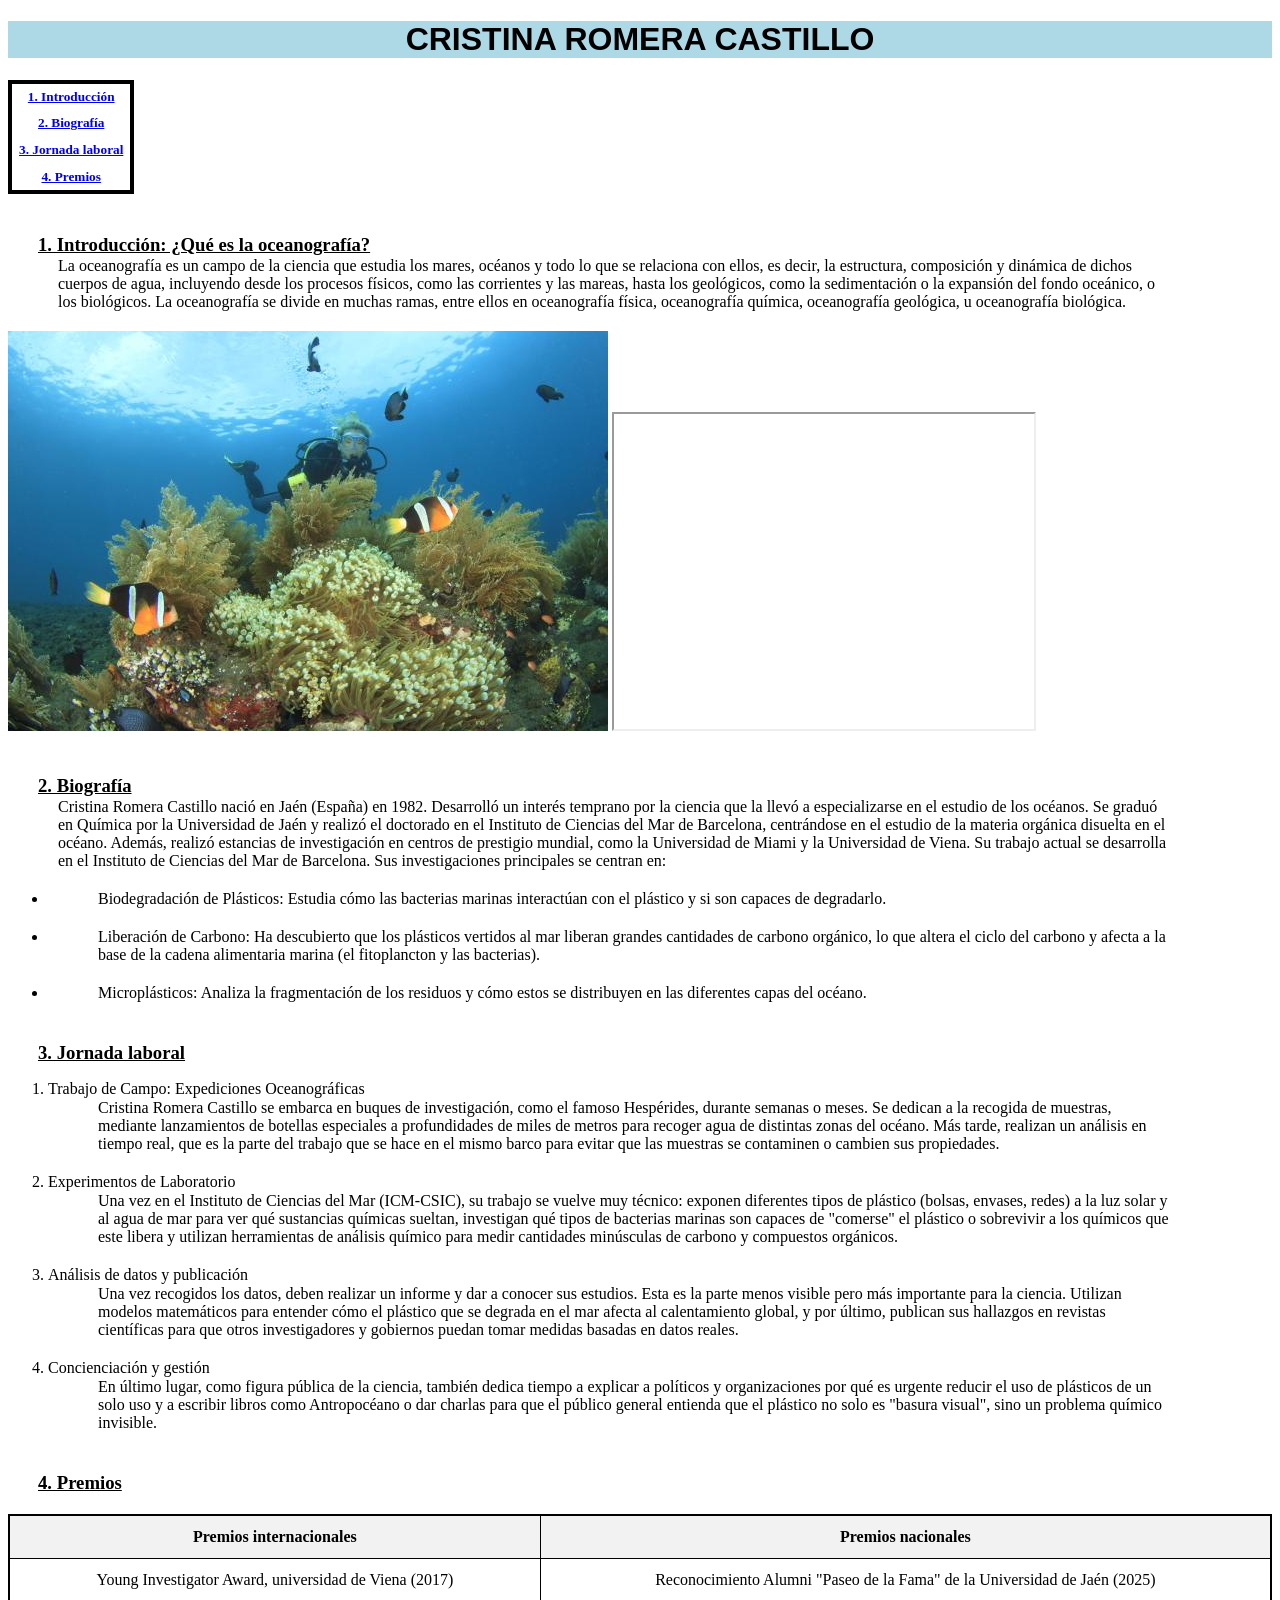
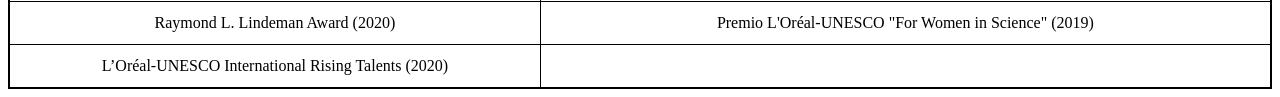
==== Cristina Romera Castillo.html @ cd60603d "Add files via upload" ====
<!DOCTYPE html>

<html>

<head>

<link rel="stylesheet" href="estilos2.css">

<title>Cristina Romera Castillo</title>

</head>

<body>

<h1>CRISTINA ROMERA CASTILLO</h1>
  
 <table id="tabla1">
  <tr>
    <th><h5><a href="#1. Introducción">1. Introducción</a></h5></th>
  </tr>
    <tr>
      <th><h5><a href="#2. Biografía">2. Biografía</a></h5></th>
  </tr>
    <tr>
    <th><h5><a href="#3. Jornada laboral">3. Jornada laboral</a></h5></th>
  </tr>
    <tr>
    <th><h5><a href="#4. Premios">4. Premios</a></h5></th>
  </tr>
</table>
  

<h3 id="1. Introducción">1. Introducción: ¿Qué es la oceanografía?</h3>
<p>La oceanografía es un campo de la ciencia que estudia los mares, océanos y todo lo que se relaciona con ellos, es decir, la estructura, composición y dinámica de dichos cuerpos de agua, incluyendo desde los procesos físicos, como las corrientes y las mareas, hasta los geológicos, como la sedimentación o la expansión del fondo oceánico, o los biológicos.
La oceanografía se divide en muchas ramas, entre ellos en oceanografía física, oceanografía química, oceanografía geológica, u oceanografía biológica.</p>
<img src="imagenes/oceanografia.jpg" alt="oceanografía">
<iframe width="420" height="315"src="https://youtu.be/DdjHnYLaFA0?si=-aofhh7HTHAjcRQ7"></iframe>

<h3 id="2. Biografía">2. Biografía</h3>
<p>Cristina Romera Castillo nació en Jaén (España) en 1982. Desarrolló un interés temprano por la ciencia que la llevó a especializarse en el estudio de los océanos. Se graduó en Química por la Universidad de Jaén y realizó el doctorado en el Instituto de Ciencias del Mar de Barcelona, centrándose en el estudio de la materia orgánica disuelta en el océano. Además, realizó estancias de investigación en centros de prestigio mundial, como la Universidad de Miami y la Universidad de Viena.
Su trabajo actual se desarrolla en el Instituto de Ciencias del Mar de Barcelona. Sus investigaciones principales se centran en:
<ul>
  <li><p>Biodegradación de Plásticos: Estudia cómo las bacterias marinas interactúan con el plástico y si son capaces de degradarlo.</p></li>
  <li><p>Liberación de Carbono: Ha descubierto que los plásticos vertidos al mar liberan grandes cantidades de carbono orgánico, lo que altera el ciclo del carbono y afecta a la base de la cadena alimentaria marina (el fitoplancton y las bacterias).</p></li>
  <li><p>Microplásticos: Analiza la fragmentación de los residuos y cómo estos se distribuyen en las diferentes capas del océano.</p></li>
</ul>

<h3 id="3. Jornada laboral">3. Jornada laboral</h3>
<ol>  
  <li>Trabajo de Campo: Expediciones Oceanográficas
  <p>Cristina Romera Castillo se embarca en buques de investigación, como el famoso Hespérides, durante semanas o meses. Se dedican a la recogida de muestras, mediante lanzamientos de botellas especiales a profundidades de miles de metros para recoger agua de distintas zonas del océano. Más tarde, realizan un análisis en tiempo real, que es la parte del trabajo que se hace en el mismo barco para evitar que las muestras se contaminen o cambien sus propiedades.</p></li>
  <li>Experimentos de Laboratorio
  <p>Una vez en el Instituto de Ciencias del Mar (ICM-CSIC), su trabajo se vuelve muy técnico: exponen diferentes tipos de plástico (bolsas, envases, redes) a la luz solar y al agua de mar para ver qué sustancias químicas sueltan, investigan qué tipos de bacterias marinas son capaces de "comerse" el plástico o sobrevivir a los químicos que este libera y utilizan herramientas de análisis químico para medir cantidades minúsculas de carbono y compuestos orgánicos.</p></li>
  
  <li>Análisis de datos y publicación
  <p>Una vez recogidos los datos, deben realizar un informe y dar a conocer sus estudios. Esta es la parte menos visible pero más importante para la ciencia. Utilizan modelos matemáticos para entender cómo el plástico que se degrada en el mar afecta al calentamiento global, y por último, publican sus hallazgos en revistas científicas para que otros investigadores y gobiernos puedan tomar medidas basadas en datos reales.</p></li>
  
  <li>Concienciación y gestión
  <p>En último lugar, como figura pública de la ciencia, también dedica tiempo a explicar a políticos y organizaciones por qué es urgente reducir el uso de plásticos de un solo uso y a escribir libros como Antropocéano o dar charlas para que el público general entienda que el plástico no solo es "basura visual", sino un problema químico invisible.</p></li>
</ol>


<h3 id="4. Premios">4. Premios</h3>
<table id="tabla2">
  <tr>
    <th>Premios internacionales</th>
    <th>Premios nacionales</th>
  </tr>
  <tr>
    <td>Young Investigator Award, universidad de Viena (2017)</td>
    <td>Reconocimiento Alumni "Paseo de la Fama" de la Universidad de Jaén (2025)</td>
  </tr>
  <tr>
    <td>Raymond L. Lindeman Award (2020)</td>
    <td>Premio L'Oréal-UNESCO "For Women in Science" (2019)</td>
  </tr>
  <tr>
    <td>L’Oréal-UNESCO International Rising Talents (2020)</td>  </tr>
</table>


</body>

</html>
---- estilos2.css ----
p {
  margin-top: 1px;
  margin-bottom: 20px;
  margin-right: 100px;
  margin-left: 50px;
}

h1 {
  text-align: center;
  background-color: lightblue;
  color: black;
  font-family: Verdana, sans-serif;
}

h3 {
  text-decoration-line: underline;
  margin-top: 40px;
  margin-bottom: 0px;
  margin-right: 120px;
  margin-left: 30px;
}


h4 {
  font-weight: normal;
}

#tabla1 {
  width:10%;
  height:80px;
  border: 4px solid;
  border-collapse: collapse;
   }

#tabla1 th, #tabla1 td {
  padding: 0px;
  text-align: center;
}

#tabla1 h5 {
  margin: 0;
  line-height: 2;
}

#tabla2 {
  width: 100%;             
  border: 2px solid black; 
  border-collapse: collapse; 
  margin-top: 20px;       
}

#tabla2 th, #tabla2 td {
  border: 1px solid black; 
  padding: 12px;           
  text-align: center;     
  vertical-align: middle; 
}

#tabla2 th {
  background-color: #f2f2f2; 
  font-weight: bold;
}
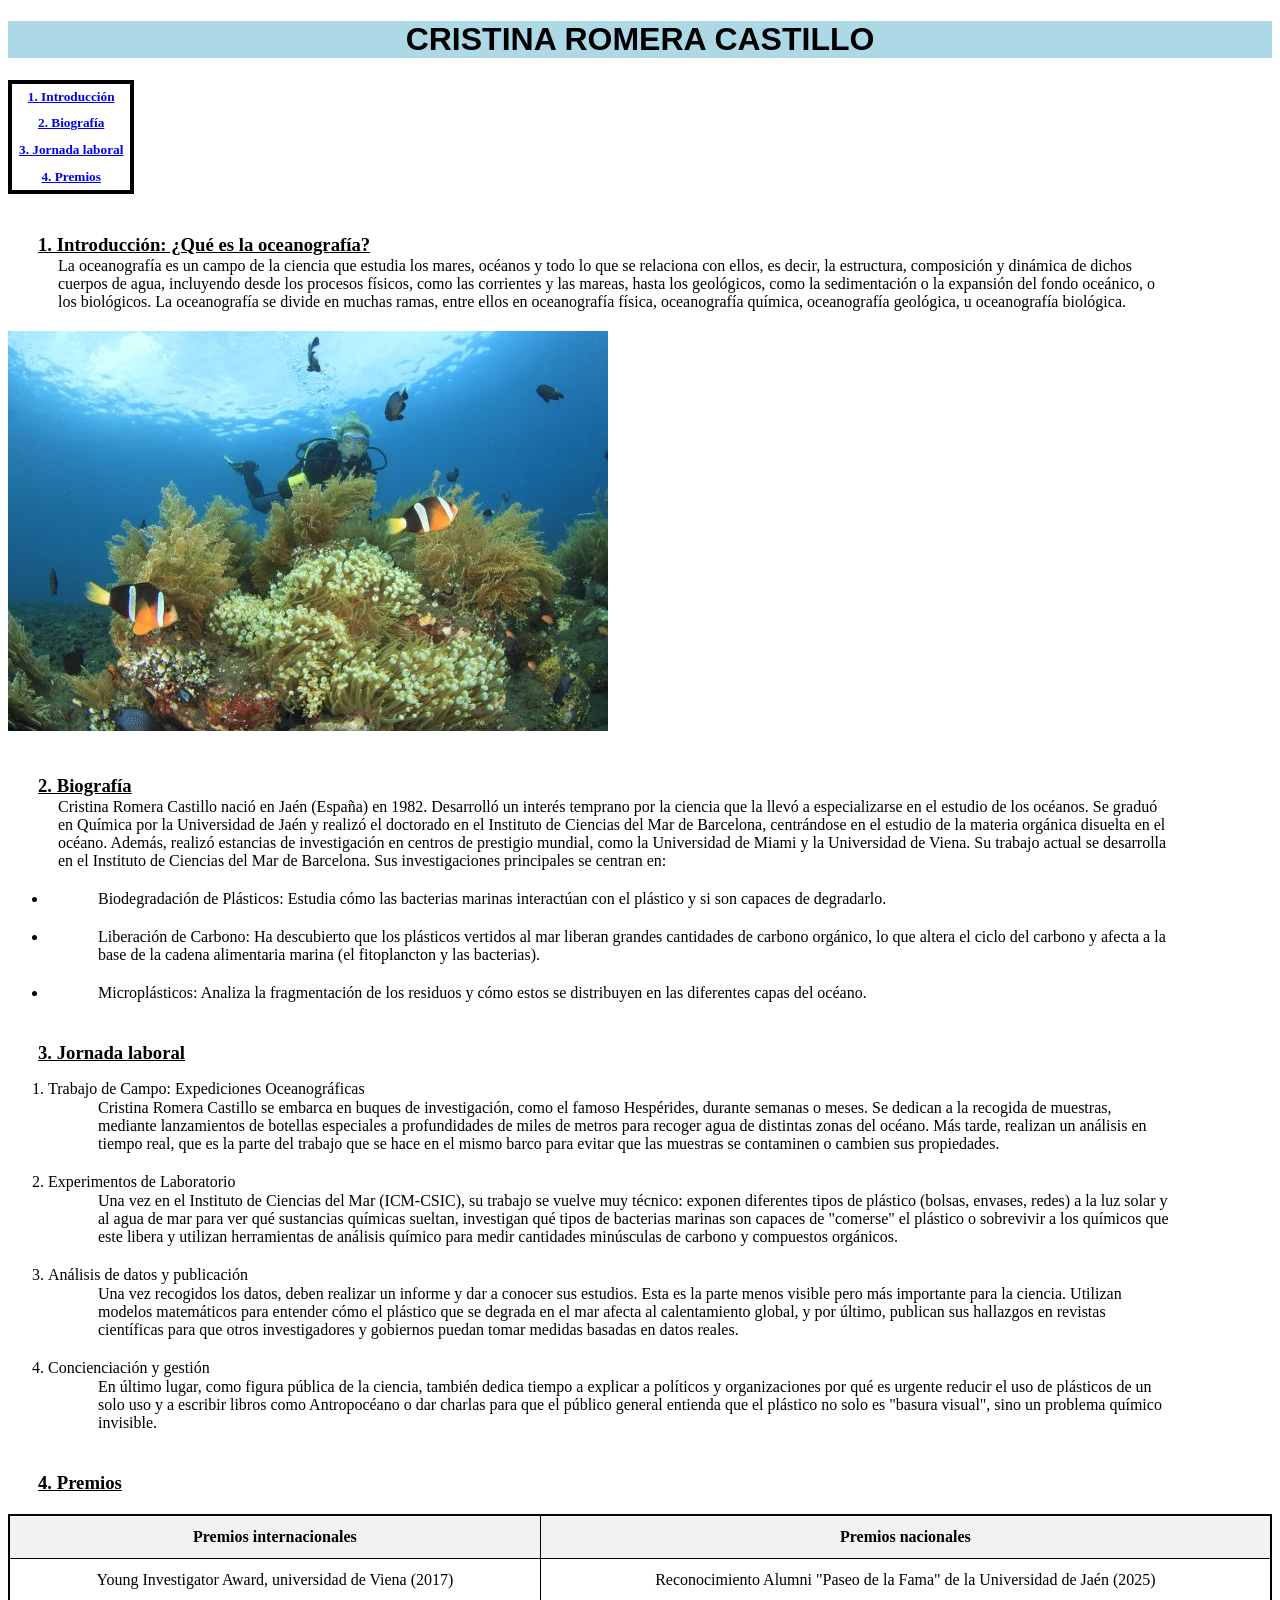
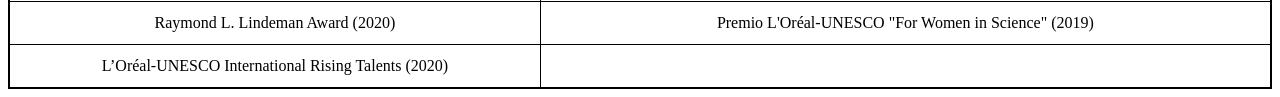
==== commit b95e3895: "Update Cristina Romera Castillo.html" ====
--- a/Cristina Romera Castillo.html
+++ b/Cristina Romera Castillo.html
@@ -34,7 +34,7 @@
 <p>La oceanografía es un campo de la ciencia que estudia los mares, océanos y todo lo que se relaciona con ellos, es decir, la estructura, composición y dinámica de dichos cuerpos de agua, incluyendo desde los procesos físicos, como las corrientes y las mareas, hasta los geológicos, como la sedimentación o la expansión del fondo oceánico, o los biológicos.
 La oceanografía se divide en muchas ramas, entre ellos en oceanografía física, oceanografía química, oceanografía geológica, u oceanografía biológica.</p>
 <img src="imagenes/oceanografia.jpg" alt="oceanografía">
-<iframe width="420" height="315"src="https://youtu.be/DdjHnYLaFA0?si=-aofhh7HTHAjcRQ7"></iframe>
+<iframe width="560" height="315" src="https://www.youtube.com/embed/DdjHnYLaFA0?si=FGSvdBX7Onxm30l7" title="YouTube video player" frameborder="0" allow="accelerometer; autoplay; clipboard-write; encrypted-media; gyroscope; picture-in-picture; web-share" referrerpolicy="strict-origin-when-cross-origin" allowfullscreen></iframe>
 
 <h3 id="2. Biografía">2. Biografía</h3>
 <p>Cristina Romera Castillo nació en Jaén (España) en 1982. Desarrolló un interés temprano por la ciencia que la llevó a especializarse en el estudio de los océanos. Se graduó en Química por la Universidad de Jaén y realizó el doctorado en el Instituto de Ciencias del Mar de Barcelona, centrándose en el estudio de la materia orgánica disuelta en el océano. Además, realizó estancias de investigación en centros de prestigio mundial, como la Universidad de Miami y la Universidad de Viena.
@@ -81,4 +81,4 @@
 
 </body>
 
-</html>+</html>
